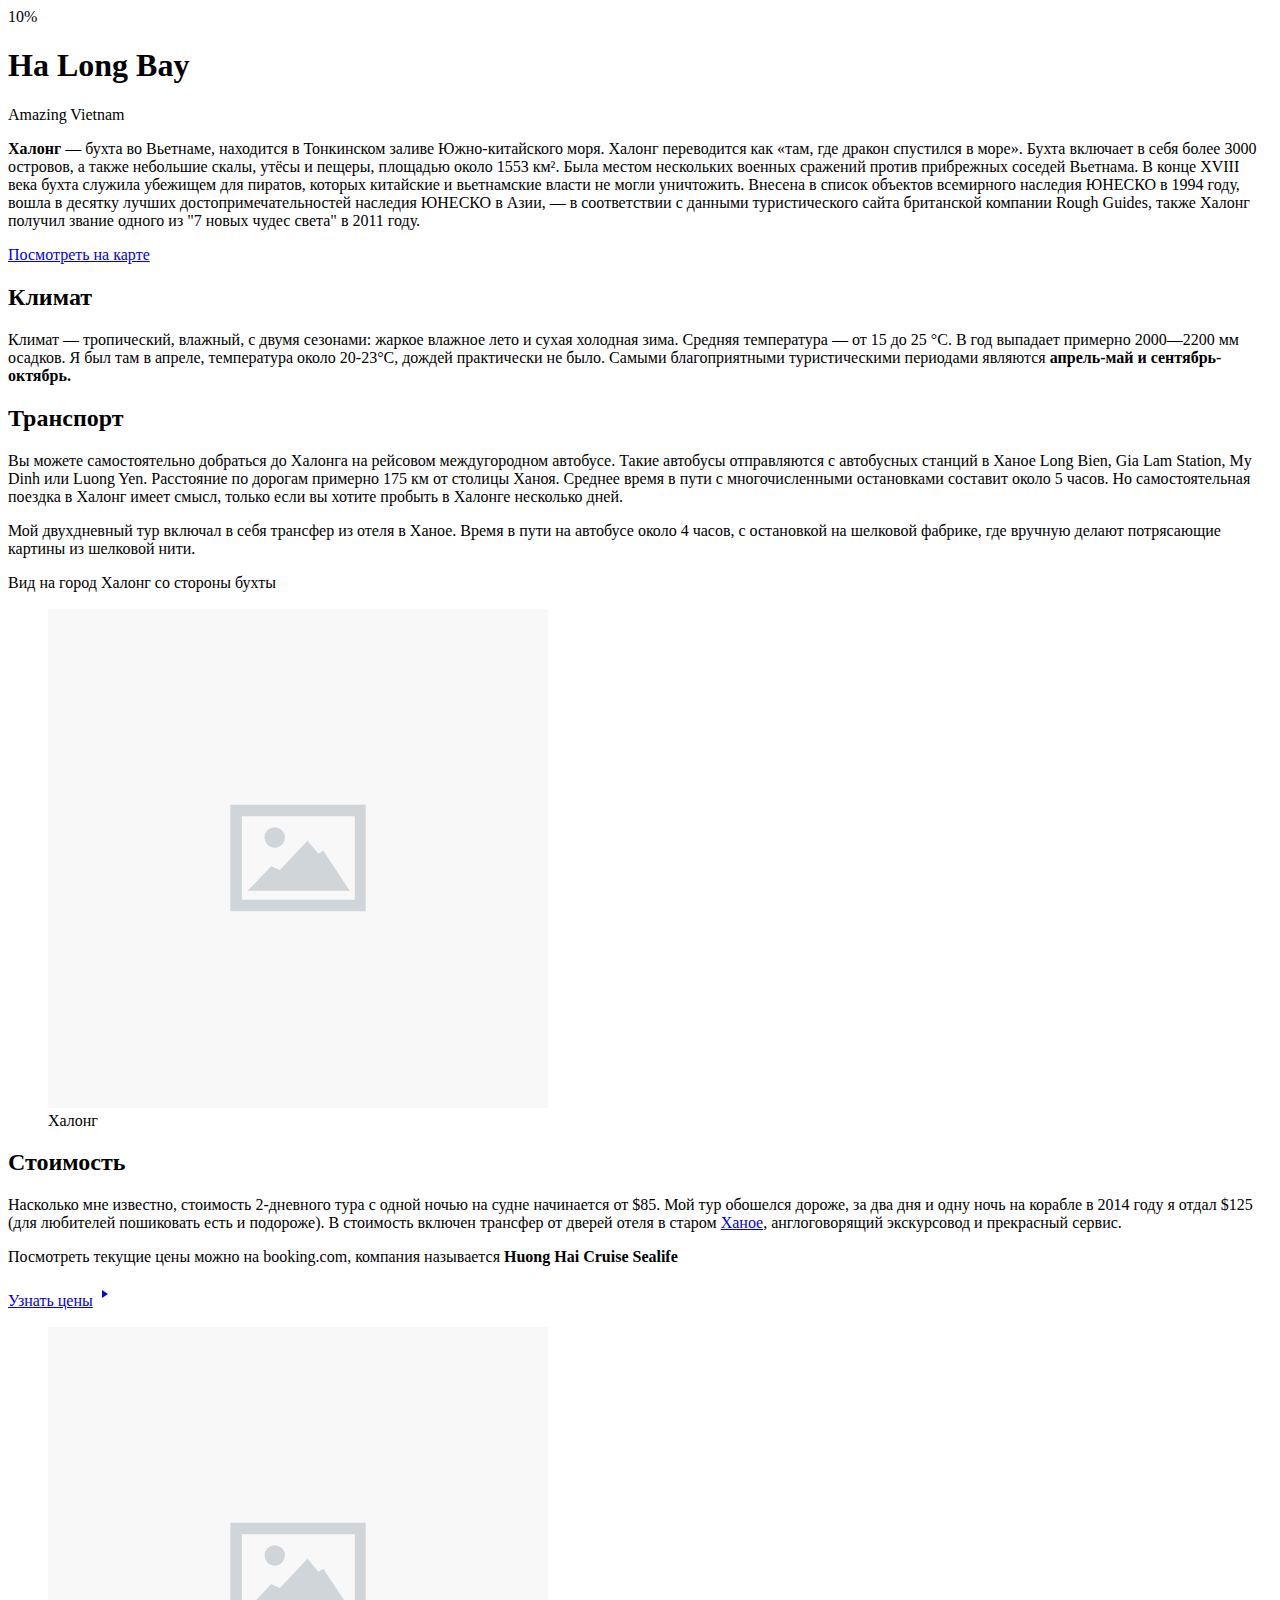
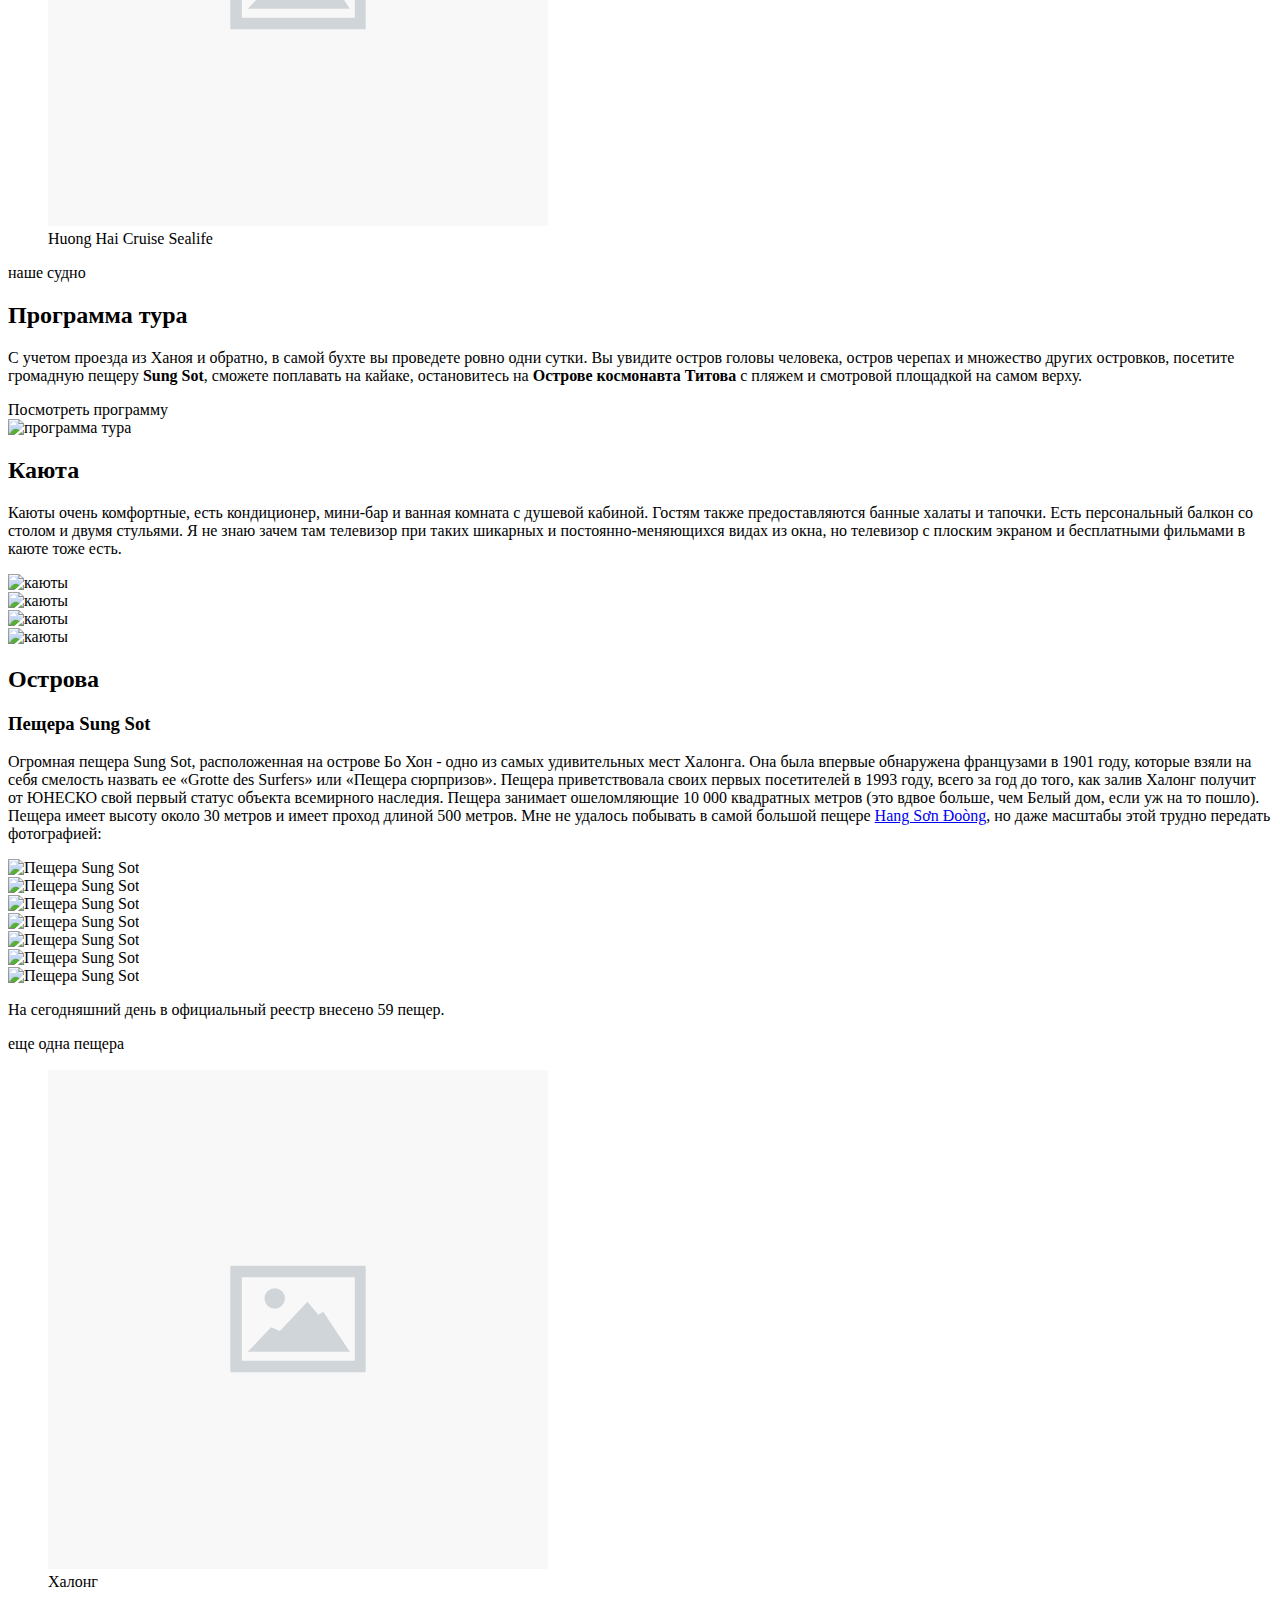
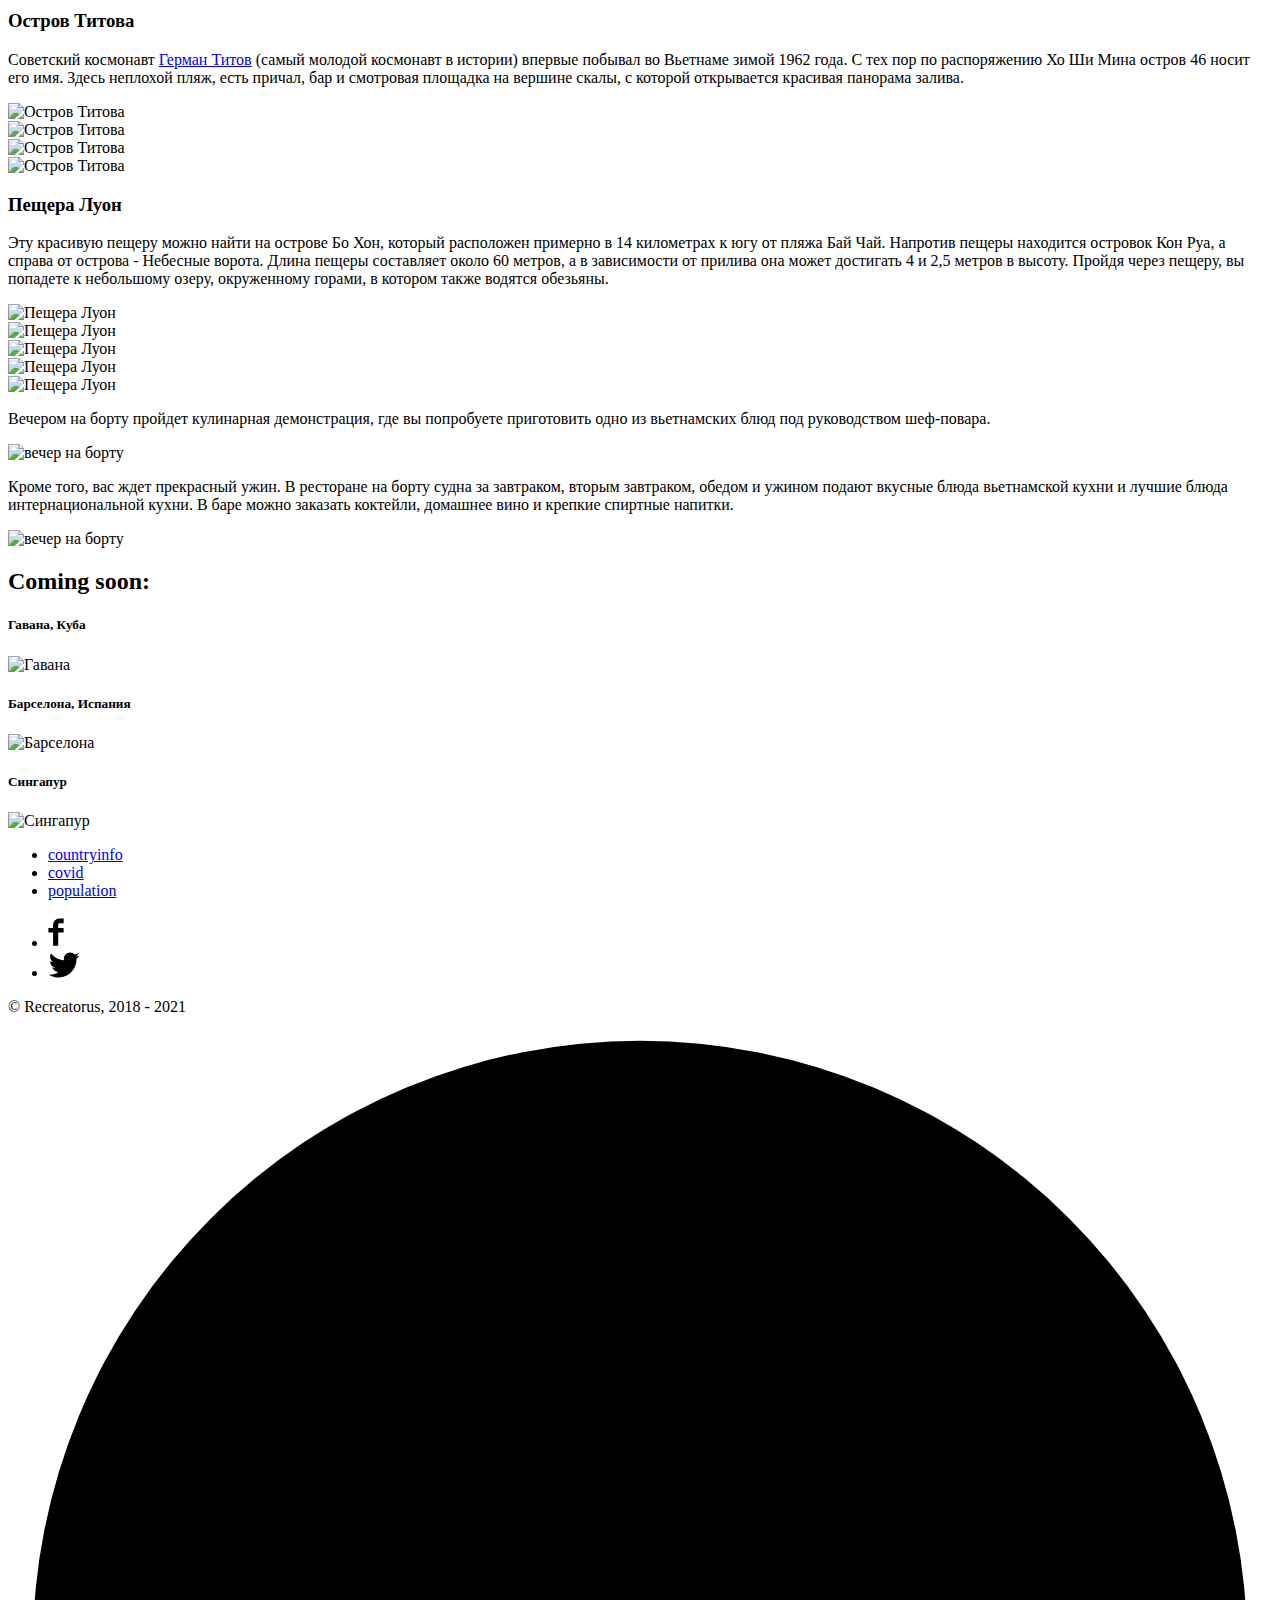
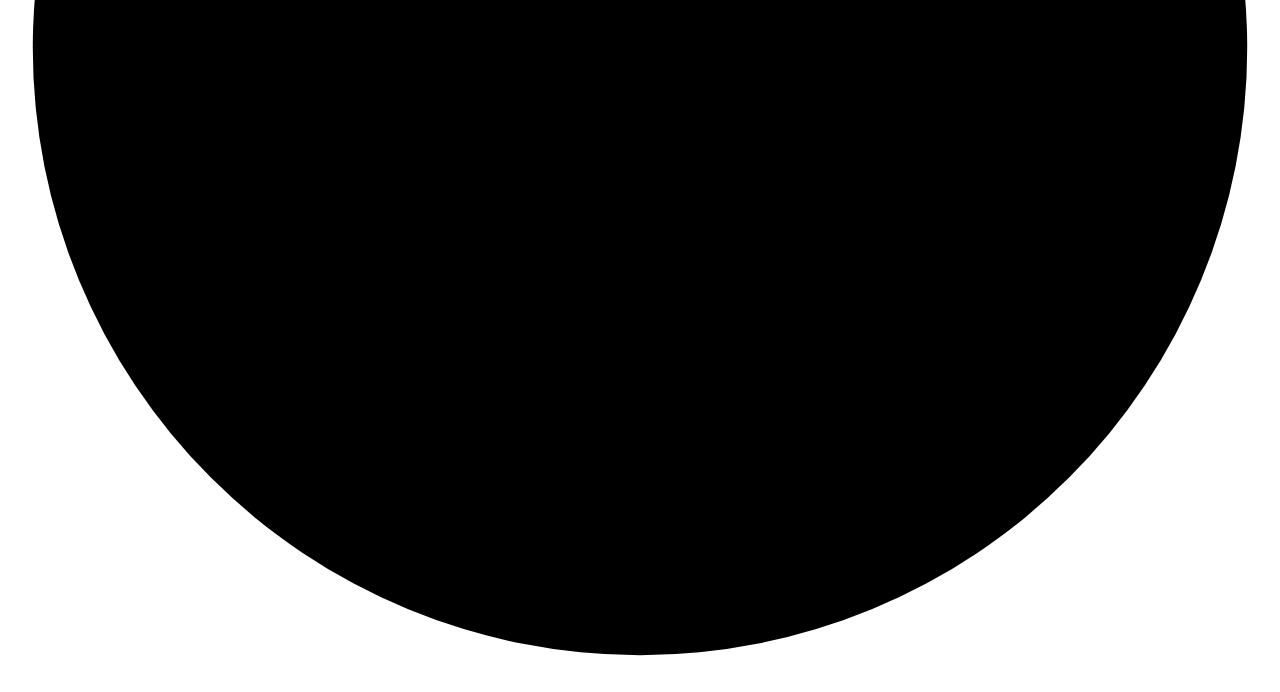
==== index.html @ d2e3bc0b "update" ====
<!DOCTYPE html>
<html dir="ltr" lang="ru">

<head>
  <meta charset="UTF-8">
  <meta name="viewport" content="width=device-width, minimum-scale=1, initial-scale=1, user-scalable=yes">
  <meta http-equiv="X-UA-Compatible" content="IE=edge">
  <title>Ha Long Bay</title>
  <meta name="robots" content="index, follow">
  <meta name="description" content="бухта Халонг">
  <meta name="keywords" content="халонг, бухта халонг, вьетнам халонг, halong, ha long bay">
  <meta name="author" content="@recreatorus">
  <meta name="copyright" content="@recreatorus">
  <meta name="theme-color" content="#9CC2CE">
  <meta property="og:title" content="бухта Халонг">
  <meta property="og:locale" content="ru">
  <meta property="og:image" content="">
  <meta property="og:url" content="">
  <meta property="og:site_name" content="recreatorus.github.io">
  <meta property="og:description" content="бухта Халонг">
  <meta name="twitter:title" content="бухта Халонг">
  <meta name="twitter:image" content="">
  <meta name="twitter:url" content="">
  <meta name="twitter:card" content="summary">
  <meta name="HandheldFriendly" content="true" />
  <meta name="MobileOptimized" content="320">
  <link rel="stylesheet" href="css/style.min.css">
  <style>
    @font-face {
      font-family: 'Playfair Display';
      font-display: swap;
      font-style: normal;
      font-weight: 500;
      src: local('Playfair Display'),
        url('fonts/playfair-display-v22-latin_cyrillic-500.woff2') format('woff2'),
        url('fonts/playfair-display-v22-latin_cyrillic-500.woff') format('woff');
    }

    @font-face {
      font-family: 'IBM Plex Sans';
      font-display: swap;
      font-style: normal;
      font-weight: 300;
      src: local('IBM Plex Sans Light'),
        url('fonts/ibm-plex-sans-v7-latin_cyrillic-300.woff2') format('woff2'),
        url('fonts/ibm-plex-sans-v7-latin_cyrillic-300.woff') format('woff');
    }

    @font-face {
      font-family: 'IBM Plex Sans';
      font-display: swap;
      font-style: normal;
      font-weight: 400;
      src: local('IBM Plex Sans'),
        url('fonts/ibm-plex-sans-v7-latin_cyrillic-regular.woff2') format('woff2'),
        url('fonts/ibm-plex-sans-v7-latin_cyrillic-regular.woff') format('woff');
    }

    @font-face {
      font-family: 'IBM Plex Sans';
      font-display: swap;
      font-style: normal;
      font-weight: 500;
      src: local('IBM Plex Sans Medium'),
        url('fonts/ibm-plex-sans-v7-latin_cyrillic-500.woff2') format('woff2'),
        url('fonts/ibm-plex-sans-v7-latin_cyrillic-500.woff') format('woff');
    }
  </style>
</head>

<body>
  <div id="preloader">
    <div id="myProgress">
      <div id="myBar">10%</div>
    </div>
  </div>
  <div id="progress-bar"></div>
  <section class="hero-section flex-center bg-cover" data-direction="down" data-speed="0.4">
    <h1 class="hero-title" data-direction="up" data-speed="0.25">Ha Long Bay</h1>
    <p class="hero-subtitle" data-direction="up" data-speed="0.5">Amazing Vietnam</p>
  </section>
  <main>
    <div class="page">
      <section>
        <p><strong>Халонг</strong> — бухта во Вьетнаме, находится в Тонкинском заливе
          Южно-китайского моря. Халонг переводится как «там, где дракон спустился в море». Бухта включает в себя более 3000 островов, а
          также небольшие скалы, утёсы и пещеры, площадью около 1553 км². Была местом нескольких военных сражений против прибрежных соседей
          Вьетнама. В конце XVIII века бухта служила убежищем для пиратов, которых китайские и вьетнамские власти не могли уничтожить.
          Внесена в список объектов всемирного наследия ЮНЕСКО в 1994 году, вошла в десятку лучших достопримечательностей наследия
          ЮНЕСКО в Азии, — в соответствии с данными туристического сайта британской компании
          Rough Guides, также Халонг получил звание одного из "7 новых чудес света" в 2011 году.</p>
        <a href="https://www.google.ru/maps/search/%D1%85%D0%B0%D0%BB%D0%BE%D0%BD%D0%B3/@20.8467586,107.0967617,10.49z" class="as-btn"
          target="_blank" rel="noopener noreferrer"><span>Посмотреть на карте</span></a>
        <h2>Климат</h2>
        <p>Климат — тропический, влажный, с двумя сезонами: жаркое влажное лето и сухая холодная зима. Средняя температура — от 15 до 25 °C.
          В год выпадает примерно 2000—2200 мм осадков. Я был там в апреле, температура около 20-23°C, дождей практически не было. Самыми
          благоприятными туристическими периодами являются <strong>апрель-май и сентябрь-октябрь.</strong></p>
        <h2>Транспорт</h2>
        <p>Вы можете самостоятельно добраться до Халонга на рейсовом междугородном автобусе. Такие автобусы отправляются с автобусных
          станций
          в Ханое Long Bien, Gia Lam Station, My Dinh или Luong Yen. Расстояние по дорогам примерно 175 км от столицы Ханоя. Среднее время в
          пути с многочисленными остановками составит около 5
          часов. Но самостоятельная поездка в Халонг имеет смысл, только если вы хотите
          пробыть в Халонге несколько дней.</p>
        <p>Мой двухдневный тур включал в себя трансфер из отеля в Ханое. Время в пути на автобусе около 4
          часов, с остановкой на шелковой фабрике, где вручную делают потрясающие картины из шелковой нити.</p>
      </section>
      <section class="grid grid-alternate">
        <p>Вид на город Халонг со стороны бухты</p>
        <figure>
          <img data-src="img/halong/halong-00.jpg" src="img/capture.svg" class="zoom" alt="Халонг">
          <figcaption>Халонг</figcaption>
        </figure>
      </section>
      <section>
        <h2>Стоимость</h2>
        <p>Насколько мне известно, стоимость 2-дневного тура с одной ночью на судне начинается от $85. Мой тур обошелся дороже, за два дня и
          одну ночь на корабле в 2014 году я отдал $125 (для любителей пошиковать есть и подороже). В стоимость включен трансфер от дверей
          отеля в старом <a class="text-link" href="#">Ханое</a>, англоговорящий экскурсовод и
          прекрасный сервис.</p>
        <p>Посмотреть текущие цены можно на booking.com, компания называется <strong>Huong Hai Cruise Sealife</strong></p>
        <a href="https://www.booking.com/hotel/vn/huong-hai-sealife-cruise.ru.html" class="as-btn" target="_blank"
          rel="noopener noreferrer"><span>Узнать цены</span><svg class="svg-as-btn" xmlns="http://www.w3.org/2000/svg" viewBox="0 0 24 24"
            width="24" height="24">
            <polygon fill="currentColor" points="15 12 9 16 9 8"></polygon>
          </svg></a>
      </section>
      <section class="grid">
        <figure>
          <img data-src="img/halong/halong-01.jpg" src="img/capture.svg" class="zoom" alt="корабль">
          <figcaption>Huong Hai Cruise Sealife</figcaption>
        </figure>
        <p>наше судно</p>
      </section>
      <section>
        <h2>Программа тура</h2>
        <p>С учетом проезда из Ханоя и обратно, в самой бухте вы проведете ровно одни сутки. Вы увидите остров головы человека, остров
          черепах и множество других островков, посетите громадную пещеру <strong>Sung Sot</strong>, сможете поплавать на кайаке,
          остановитесь на
          <strong>Острове космонавта Титова</strong> с пляжем и смотровой площадкой на самом верху.
        </p>
        <div class="spoiler">
          <div class="spoiler-title">Посмотреть программу</div>
          <div class="spoiler-content">
            <img src="img/halong/programm.jpg" alt="программа тура">
          </div>
        </div>
      </section>
      <section>
        <h2>Каюта</h2>
        <p>Каюты очень комфортные, есть кондиционер, мини-бар и ванная комната с душевой кабиной. Гостям также предоставляются
          банные халаты и
          тапочки. Есть персональный балкон со столом и двумя стульями. Я не знаю зачем там телевизор при таких шикарных и
          постоянно-меняющихся видах из окна, но телевизор с плоским экраном и
          бесплатными фильмами в каюте тоже есть.</p>
        <div class="swiper-container cabin">
          <div class="swiper-wrapper">
            <div class="swiper-slide"><img src="img/halong/halong-92.jpg" alt="каюты"></div>
            <div class="swiper-slide"><img src="img/halong/halong-09.jpg" alt="каюты"></div>
            <div class="swiper-slide"><img src="img/halong/halong-93.jpg" alt="каюты"></div>
            <div class="swiper-slide"><img src="img/halong/halong-91.jpg" alt="каюты"></div>
          </div>
          <div class="swiper-button-next"></div>
          <div class="swiper-button-prev"></div>
        </div>
      </section>
      <section>
        <h2>Острова</h2>
        <h3>Пещера Sung Sot</h3>
        <p> Огромная пещера
          Sung Sot, расположенная на острове Бо Хон - одно из самых удивительных мест Халонга. Она была впервые обнаружена французами в 1901
          году, которые взяли на себя смелость назвать ее «Grotte des Surfers» или «Пещера сюрпризов». Пещера приветствовала своих первых
          посетителей в 1993
          году, всего за год до того, как залив Халонг получит от ЮНЕСКО свой первый статус объекта всемирного наследия. Пещера занимает
          ошеломляющие 10 000 квадратных метров (это вдвое больше, чем Белый дом, если уж на то пошло). Пещера имеет высоту около 30 метров
          и имеет проход длиной 500 метров. Мне не удалось побывать в самой
          большой пещере <a class="text-link" target="_blank" rel="noopener noreferrer"
            href="https://www.google.ru/maps/place/Шондонг/@17.5471447,106.143309,13z">Hang Sơn Đoòng</a>, но даже
          масштабы этой трудно передать фотографией:</p>
        <div class="swiper-container sung-sot">
          <div class="swiper-wrapper">
            <div class="swiper-slide"><img src="img/halong/halong-s00.jpg" alt="Пещера Sung Sot"></div>
            <div class="swiper-slide"><img src="img/halong/halong-s01.jpg" alt="Пещера Sung Sot"></div>
            <div class="swiper-slide"><img src="img/halong/halong-s02.jpg" alt="Пещера Sung Sot"></div>
            <div class="swiper-slide"><img src="img/halong/halong-s03.jpg" alt="Пещера Sung Sot"></div>
            <div class="swiper-slide"><img src="img/halong/halong-s04.jpg" alt="Пещера Sung Sot"></div>
            <div class="swiper-slide"><img src="img/halong/halong-s044.jpg" alt="Пещера Sung Sot"></div>
            <div class="swiper-slide"><img src="img/halong/halong-s05.jpg" alt="Пещера Sung Sot"></div>
          </div>
          <div class="swiper-button-next"></div>
          <div class="swiper-button-prev"></div>
        </div>
      </section>
      <section>
        <p>На сегодняшний день в официальный реестр внесено 59 пещер.</p>
      </section>
      <section class="grid grid-alternate">
        <p>еще одна пещера</p>
        <figure>
          <img data-src="img/halong/halong-14.jpg" src="img/capture.svg" class="zoom" alt="халонг">
          <figcaption>Халонг</figcaption>
        </figure>
      </section>
      <section>
        <h3>Остров Титова</h3>
        <p>Советский космонавт <a class="text-link" target="_blank" rel="noopener noreferrer"
            href="https://ru.wikipedia.org/wiki/%D0%A2%D0%B8%D1%82%D0%BE%D0%B2,_%D0%93%D0%B5%D1%80%D0%BC%D0%B0%D0%BD_%D0%A1%D1%82%D0%B5%D0%BF%D0%B0%D0%BD%D0%BE%D0%B2%D0%B8%D1%87">Герман
            Титов</a> (самый молодой космонавт в истории) впервые побывал во Вьетнаме зимой 1962 года. С тех пор по распоряжению Хо Ши Мина
          остров 46
          носит его имя. Здесь
          неплохой пляж, есть причал, бар и смотровая площадка на вершине скалы, с которой открывается красивая панорама залива.</p>
        <div class="swiper-container">
          <div class="swiper-wrapper">
            <div class="swiper-slide"><img src="img/halong/halong-20.jpg" alt="Остров Титова"></div>
            <div class="swiper-slide"><img src="img/halong/halong-21.jpg" alt="Остров Титова"></div>
            <div class="swiper-slide"><img src="img/halong/halong-22.jpg" alt="Остров Титова"></div>
            <div class="swiper-slide"><img src="img/halong/halong-11.jpg" alt="Остров Титова"></div>
          </div>
          <div class="swiper-button-next"></div>
          <div class="swiper-button-prev"></div>
        </div>
      </section>
      <section>
        <h3>Пещера Луон</h3>
        <p>Эту красивую пещеру можно найти на острове Бо Хон, который расположен примерно в 14 километрах к югу от пляжа Бай Чай. Напротив
          пещеры находится островок Кон Руа, а справа от острова - Небесные ворота. Длина пещеры составляет около 60 метров, а в зависимости
          от прилива она может достигать 4 и 2,5 метров в высоту. Пройдя через пещеру, вы попадете к небольшому озеру, окруженному горами, в
          котором также водятся обезьяны.</p>
        <div class="swiper-container luon">
          <div class="swiper-wrapper">
            <div class="swiper-slide"><img src="img/halong/halong-30.jpg" alt="Пещера Луон"></div>
            <div class="swiper-slide"><img src="img/halong/halong-31.jpg" alt="Пещера Луон"></div>
            <div class="swiper-slide"><img src="img/halong/halong-32.jpg" alt="Пещера Луон"></div>
            <div class="swiper-slide"><img src="img/halong/halong-33.jpg" alt="Пещера Луон"></div>
            <div class="swiper-slide"><img src="img/halong/halong-15.jpg" alt="Пещера Луон"></div>
          </div>
          <div class="swiper-button-next"></div>
          <div class="swiper-button-prev"></div>
        </div>
      </section>
      <section>
        <p>Вечером на борту пройдет кулинарная демонстрация, где вы попробуете приготовить одно из вьетнамских блюд под руководством
          шеф-повара.</p>
        <img src="img/halong/halong-16.jpg" alt="вечер на борту" class="zoom">
        <p>Кроме того, вас ждет прекрасный ужин. В ресторане на борту судна за завтраком, вторым завтраком, обедом и ужином подают вкусные
          блюда вьетнамской кухни и лучшие блюда интернациональной кухни. В баре можно заказать коктейли, домашнее вино и крепкие спиртные
          напитки.</p>
        <img src="img/halong/diner.jpg" alt="вечер на борту" class="zoom">
      </section>
    </div>
  </main>
  <section class="similar-posts">
    <h2>Coming soon:</h2>
    <div class="similar-content flex-center">
      <div class="similar-link flex-column">
        <div class="similar-link_text">
          <h5>Гавана, Куба</h5>
        </div>
        <img src="img/havana.jpg" alt="Гавана">
      </div>
      <div class="similar-link flex-column">
        <div class="similar-link_text">
          <h5>Барселона, Испания</h5>
        </div>
        <img src="img/barcelona.jpg" alt="Барселона">
      </div>
      <div class="similar-link flex-column">
        <div class="similar-link_text">
          <h5>Сингапур</h5>
        </div>
        <img src="img/singapore.jpg" alt="Сингапур">
      </div>

    </div>
  </section>
  <footer>
    <div class="footer-content flex-column">
      <ul class="footerMenu flex-center">
        <li><a href="https://recreatorus.github.io/countryinfo/">countryinfo</a></li>
        <li><a href="https://recreatorus.github.io/covid/">covid</a></li>
        <li><a href="https://recreatorus.github.io/population-of-Russia/index.html">population</a></li>
      </ul>
      <ul class="social flex-center">
        <li>
          <a class="flex-center" href="#">
            <svg class="side-sharing__icon" width="16" height="32" viewBox="0 0 20 35" xmlns="http://www.w3.org/2000/svg">
              <path
                d="M19.56 6.466h-5.445c-.643 0-1.363.847-1.363 1.98v3.93h6.808v5.605h-6.808v16.83H6.326V17.98H.5v-5.603h5.826V9.08C6.326 4.35 9.61.5 14.116.5h5.444v5.964"
                fill-rule="evenodd"></path>
            </svg>
          </a>
        </li>
        <li>
          <a class="flex-center" href="#">
            <svg class="side-sharing__icon" width="32" height="26" viewBox="0 0 36 30" xmlns="http://www.w3.org/2000/svg">
              <path
                d="M36.04 3.92c-1.31.58-2.714.973-4.19 1.15 1.507-.903 2.663-2.332 3.207-4.035-1.41.836-2.97 1.443-4.63 1.77-1.33-1.418-3.225-2.303-5.322-2.303-4.027 0-7.29 3.265-7.29 7.29 0 .573.063 1.13.187 1.663C11.942 9.15 6.57 6.248 2.974 1.837c-.628 1.077-.988 2.33-.988 3.665 0 2.53 1.287 4.76 3.244 6.07-1.195-.04-2.32-.366-3.303-.912v.09c0 3.534 2.513 6.48 5.848 7.15-.61.167-1.255.256-1.92.256-.47 0-.926-.045-1.372-.13.928 2.896 3.62 5.005 6.81 5.063-2.495 1.955-5.638 3.12-9.054 3.12-.59 0-1.17-.034-1.74-.102 3.226 2.07 7.058 3.277 11.177 3.277 13.41 0 20.745-11.11 20.745-20.747 0-.315-.007-.63-.02-.943 1.423-1.027 2.66-2.312 3.637-3.774"
                fill-rule="evenodd"></path>
            </svg>
          </a>
        </li>
      </ul>
    </div>
    <div class="footer-copy">&copy; Recreatorus, 2018 - 2021</div>
  </footer>
  <div class="progress-wrap">
    <svg class="progress-circle svg-content" width="100%" height="100%" viewBox="-1 -1 102 102">
      <path d="M50,1 a49,49 0 0,1 0,98 a49,49 0 0,1 0,-98" />
    </svg>
  </div>
  <script src="js/plugin.js"></script>
  <script src="js/swiper-bundle.min.js"></script>
  <script src="js/index.min.js"></script>
</body>

</html>
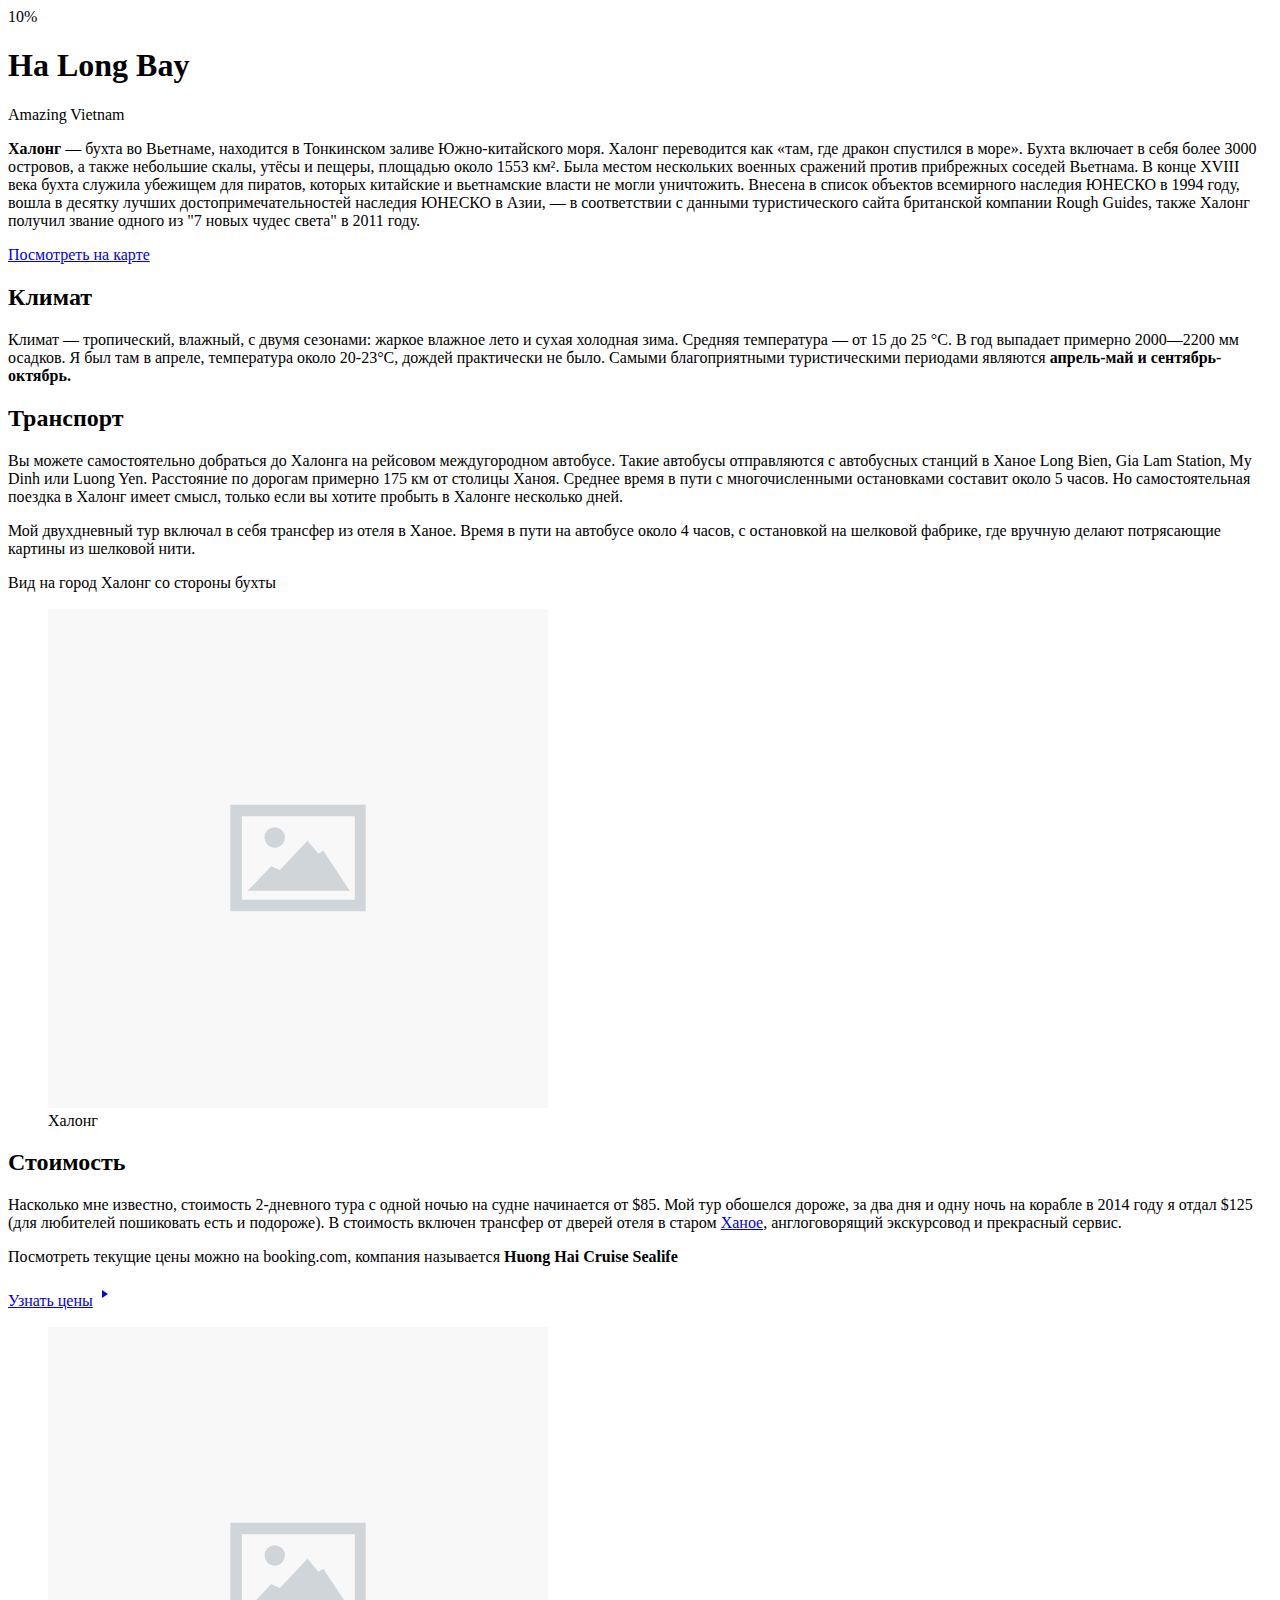
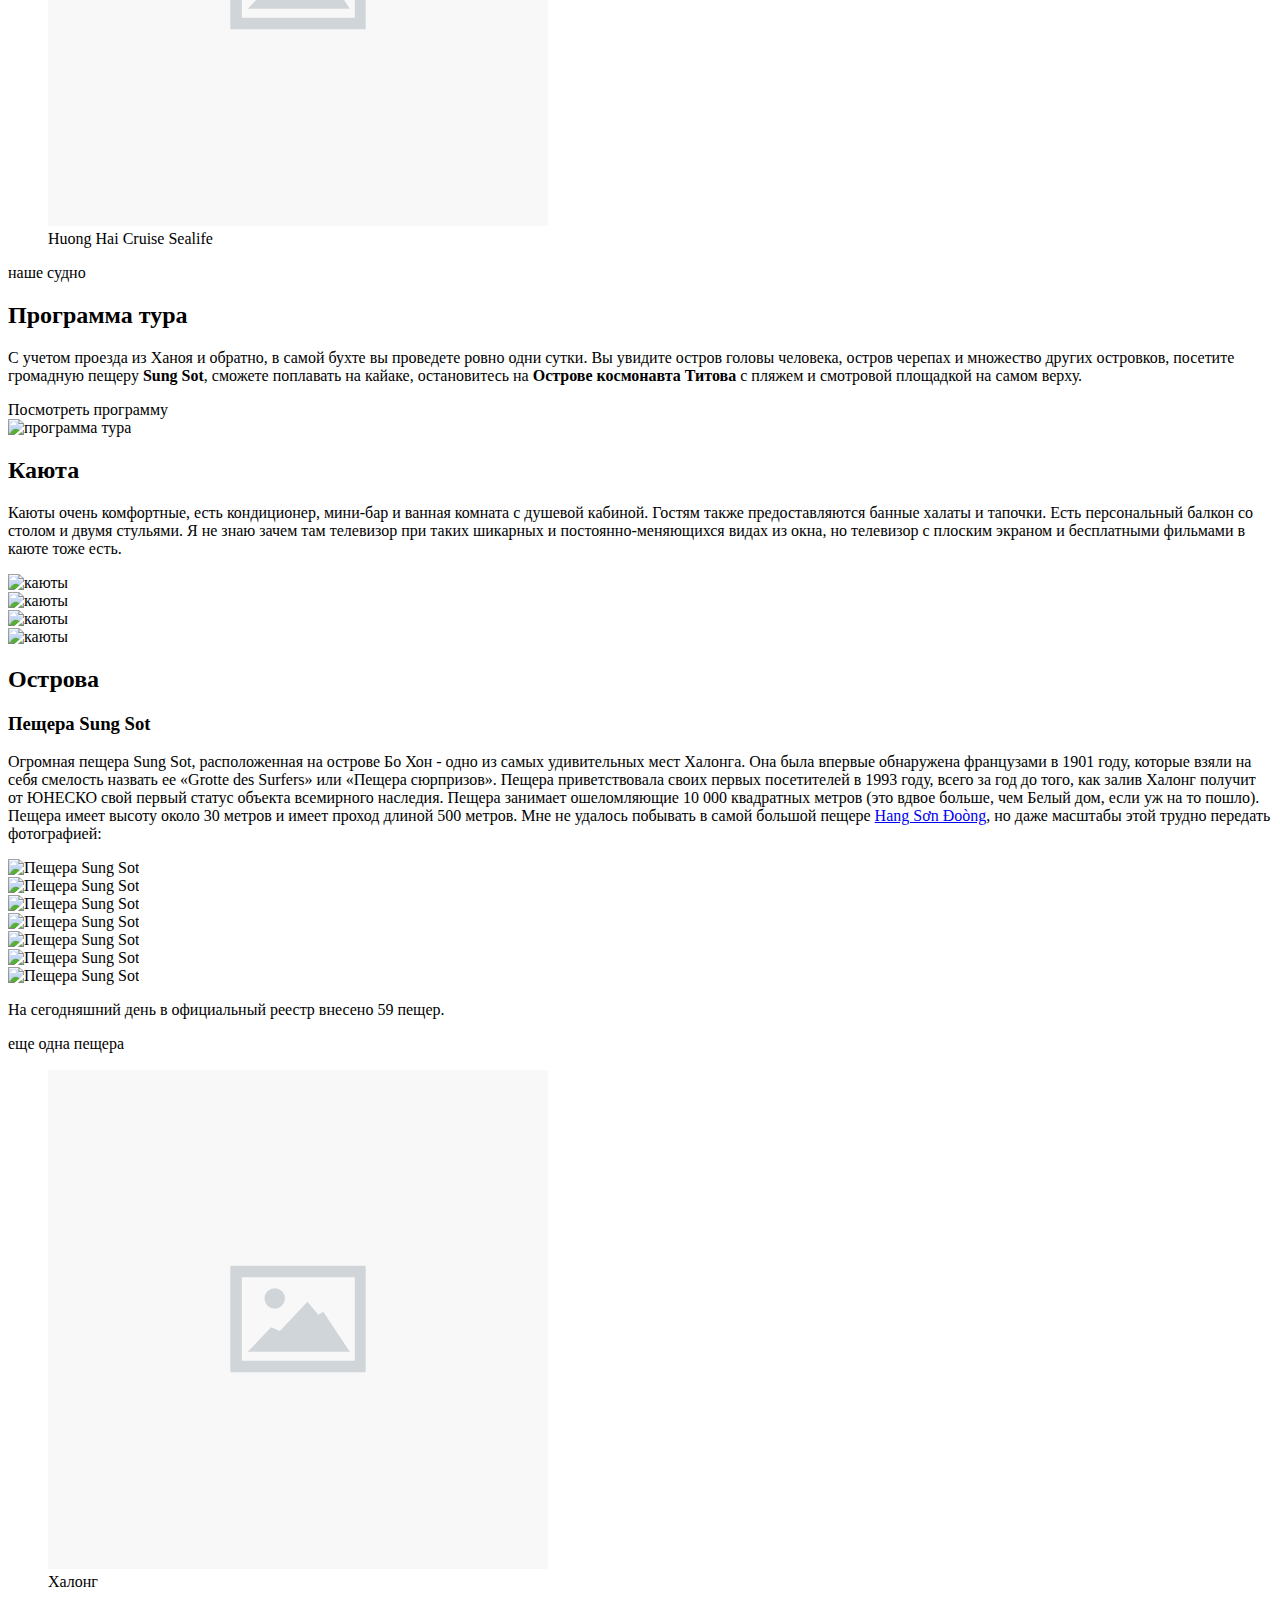
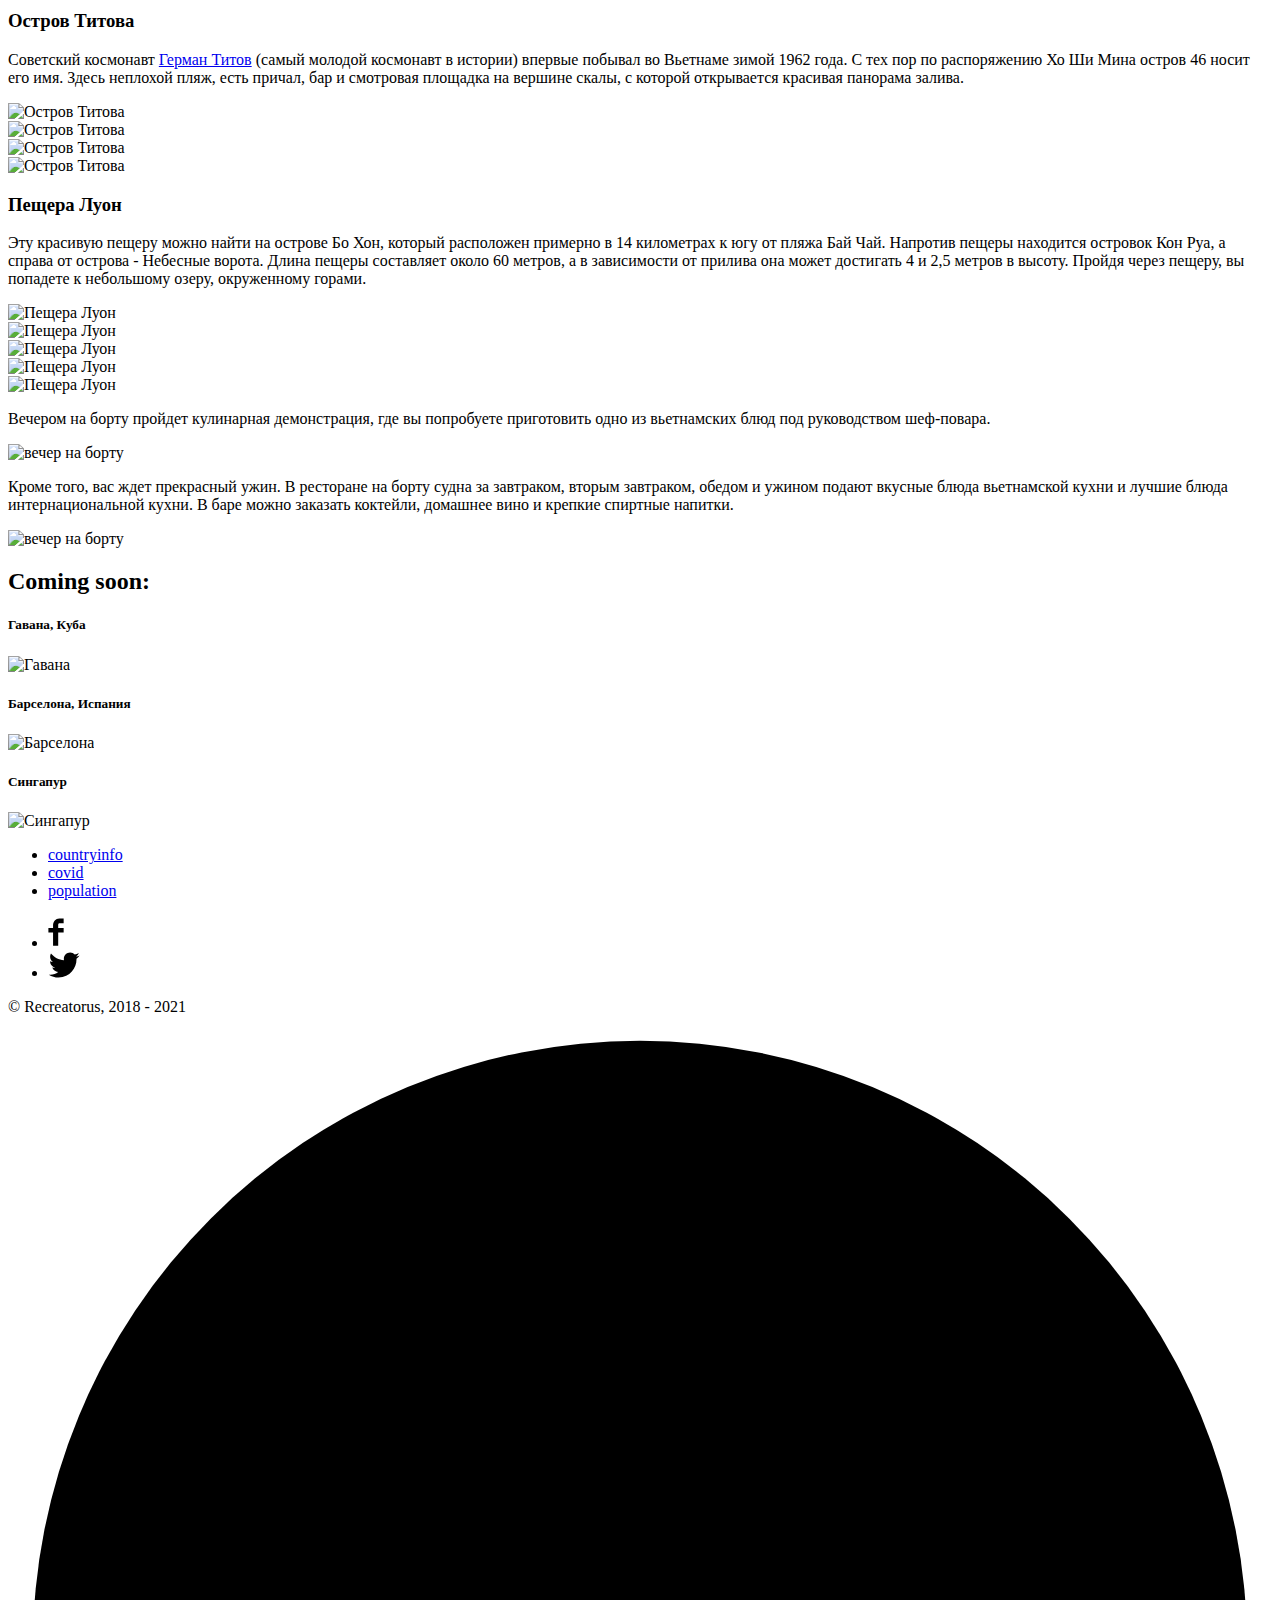
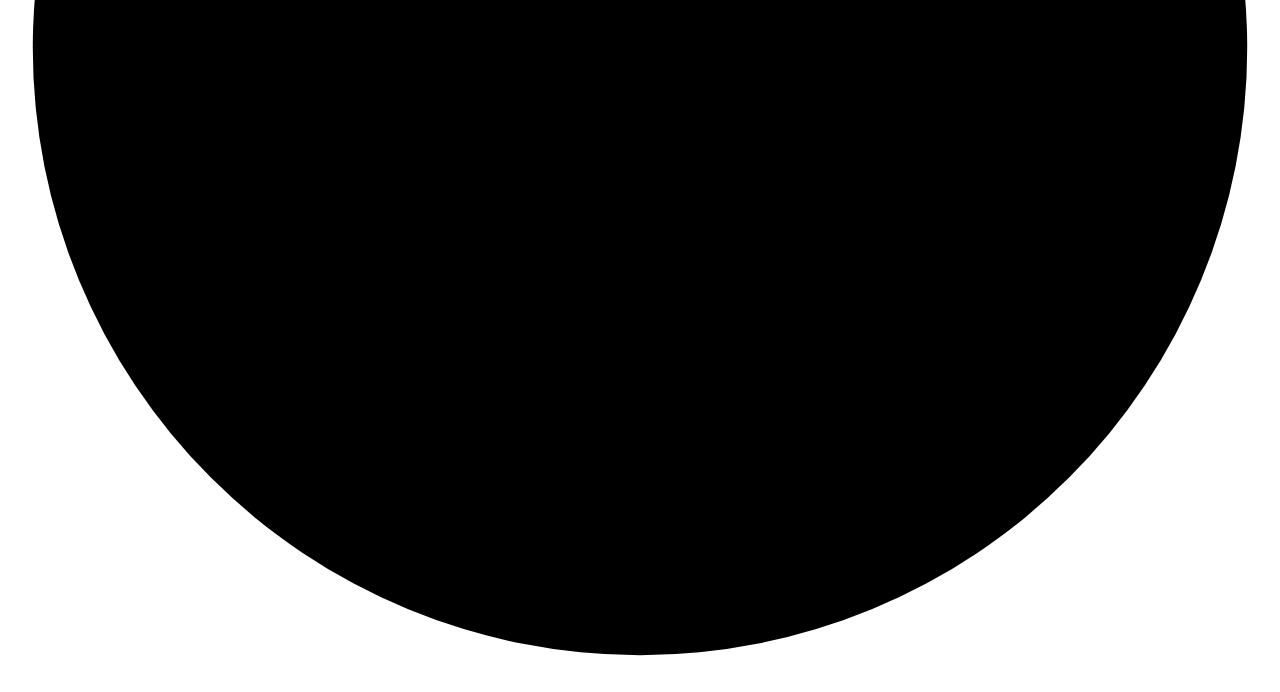
==== commit d99b7f14: "edit" ====
--- a/index.html
+++ b/index.html
@@ -224,8 +224,8 @@
         <h3>Пещера Луон</h3>
         <p>Эту красивую пещеру можно найти на острове Бо Хон, который расположен примерно в 14 километрах к югу от пляжа Бай Чай. Напротив
           пещеры находится островок Кон Руа, а справа от острова - Небесные ворота. Длина пещеры составляет около 60 метров, а в зависимости
-          от прилива она может достигать 4 и 2,5 метров в высоту. Пройдя через пещеру, вы попадете к небольшому озеру, окруженному горами, в
-          котором также водятся обезьяны.</p>
+          от прилива она может достигать 4 и 2,5 метров в высоту. Пройдя через пещеру, вы попадете к небольшому озеру, окруженному горами.
+        </p>
         <div class="swiper-container luon">
           <div class="swiper-wrapper">
             <div class="swiper-slide"><img src="img/halong/halong-30.jpg" alt="Пещера Луон"></div>
